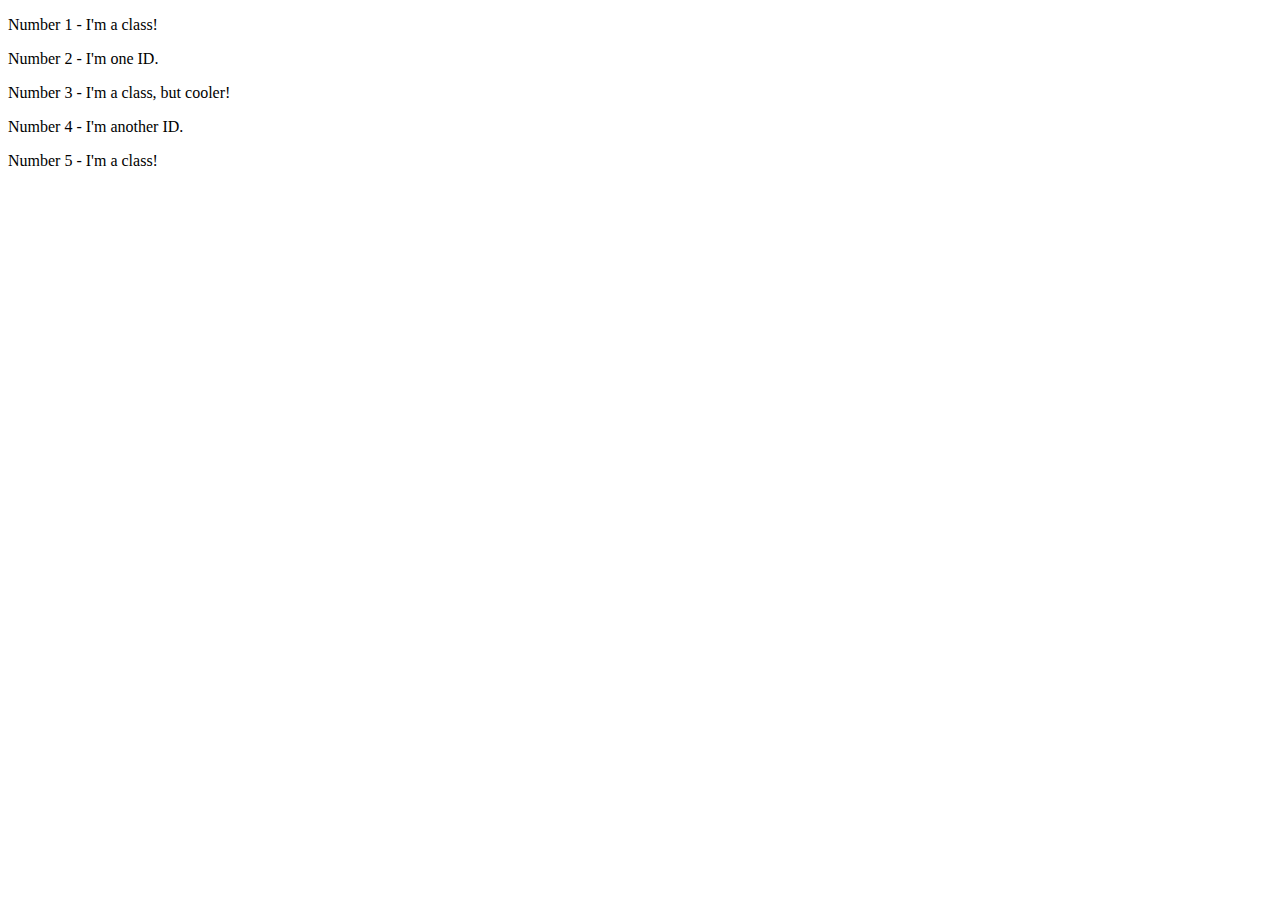
==== foundations/intro-to-css/02-class-id-selectors/index.html @ ead9b015 "add classes and ids to index" ====
<!DOCTYPE html>
<html lang="en">
  <head>
    <meta charset="UTF-8">
    <meta http-equiv="X-UA-Compatible" content="IE=edge">
    <meta name="viewport" content="width=device-width, initial-scale=1.0">
    <title>Class and ID Selectors</title>
    <link rel="stylesheet" href="style.css">
  </head>
  <body>
    <p class="1class">Number 1 - I'm a class!</p>
    <div id="1id">Number 2 - I'm one ID.</div>
    <p class="2calss">Number 3 - I'm a class, but cooler!</p>
    <div id="2id">Number 4 - I'm another ID.</div>
    <p class="3class">Number 5 - I'm a class!</p>
  </body>
</html>
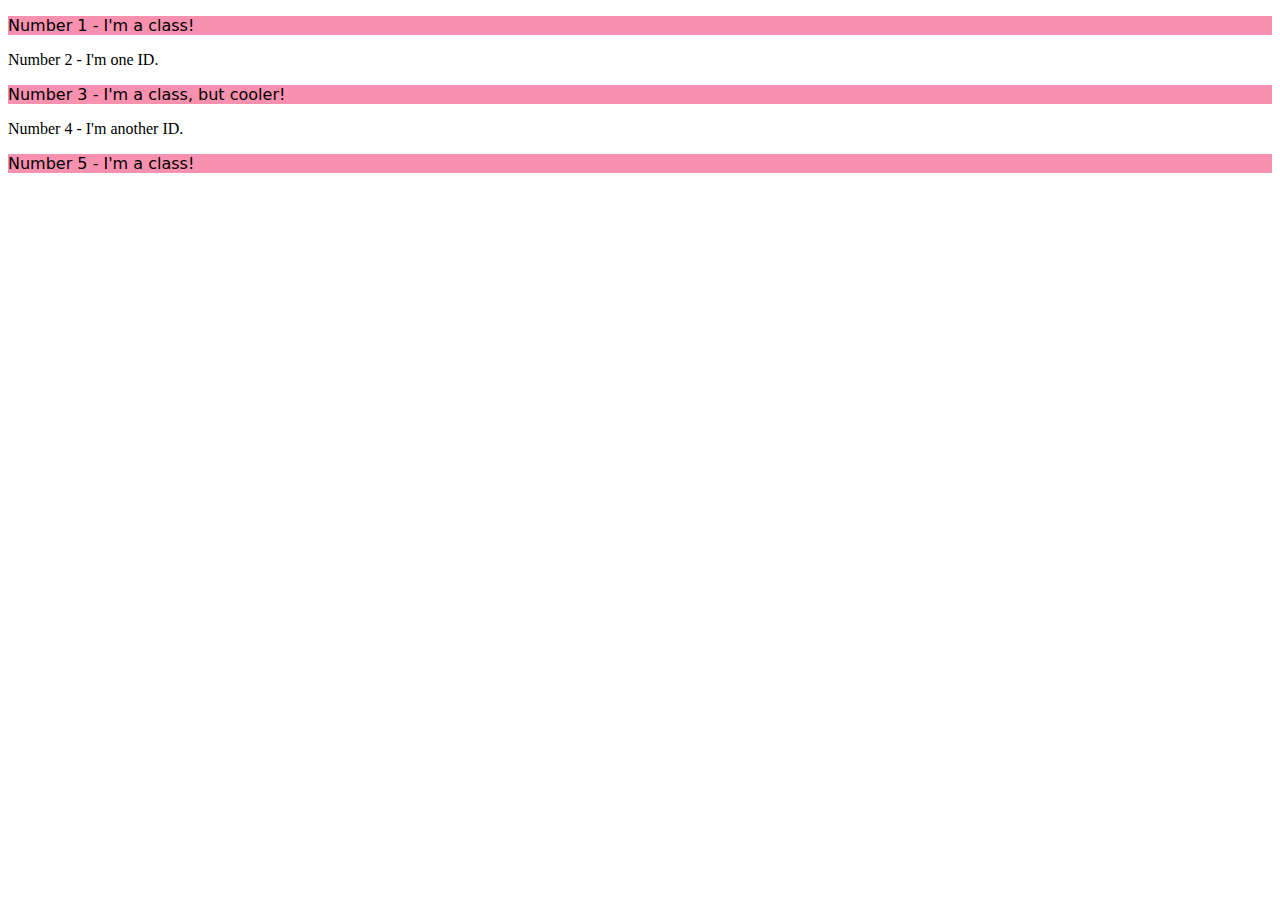
==== commit 507c2ac1: "fixed broken ids and classes in index.html" ====
--- a/foundations/intro-to-css/02-class-id-selectors/index.html
+++ b/foundations/intro-to-css/02-class-id-selectors/index.html
@@ -8,10 +8,10 @@
     <link rel="stylesheet" href="style.css">
   </head>
   <body>
-    <p class="1class">Number 1 - I'm a class!</p>
-    <div id="1id">Number 2 - I'm one ID.</div>
-    <p class="2calss">Number 3 - I'm a class, but cooler!</p>
-    <div id="2id">Number 4 - I'm another ID.</div>
-    <p class="3class">Number 5 - I'm a class!</p>
+    <p class="firstclass">Number 1 - I'm a class!</p>
+    <div id="firstid">Number 2 - I'm one ID.</div>
+    <p class="secondcalss">Number 3 - I'm a class, but cooler!</p>
+    <div id="secondid">Number 4 - I'm another ID.</div>
+    <p class="thirdclass">Number 5 - I'm a class!</p>
   </body>
 </html>--- a/foundations/intro-to-css/02-class-id-selectors/style.css
+++ b/foundations/intro-to-css/02-class-id-selectors/style.css
@@ -0,0 +1,3 @@
+p{
+    font-family: Verdana, "DejaVu sans", sans-serif; background-color: rgba(247, 136, 169, 0.925);
+}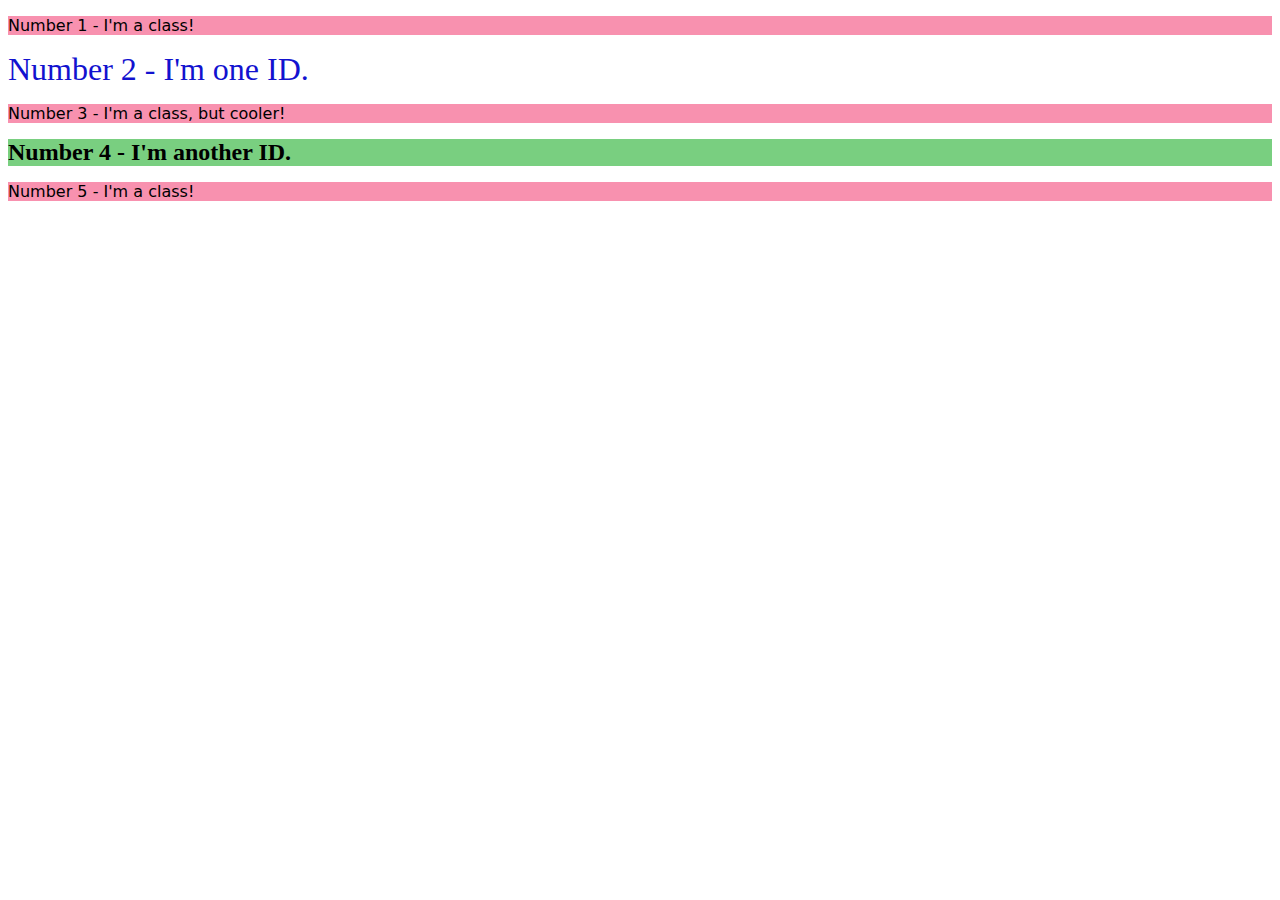
==== commit 1a9e5db3: "add a second class to all odd elements" ====
--- a/foundations/intro-to-css/02-class-id-selectors/index.html
+++ b/foundations/intro-to-css/02-class-id-selectors/index.html
@@ -8,10 +8,10 @@
     <link rel="stylesheet" href="style.css">
   </head>
   <body>
-    <p class="firstclass">Number 1 - I'm a class!</p>
+    <p class="odd firstclass">Number 1 - I'm a class!</p>
     <div id="firstid">Number 2 - I'm one ID.</div>
-    <p class="secondcalss">Number 3 - I'm a class, but cooler!</p>
+    <p class="odd secondcalss">Number 3 - I'm a class, but cooler!</p>
     <div id="secondid">Number 4 - I'm another ID.</div>
-    <p class="thirdclass">Number 5 - I'm a class!</p>
+    <p class="odd thirdclass">Number 5 - I'm a class!</p>
   </body>
 </html>--- a/foundations/intro-to-css/02-class-id-selectors/style.css
+++ b/foundations/intro-to-css/02-class-id-selectors/style.css
@@ -1,3 +1,14 @@
-p{
-    font-family: Verdana, "DejaVu sans", sans-serif; background-color: rgba(247, 136, 169, 0.925);
+.odd{
+    font-family: Verdana, "DejaVu sans", sans-serif; background-color: rgb(247, 136, 169, 0.925);
+}
+#firstid{
+    color: rgb(18, 18, 207); font-size: 32px;
+}
+
+.odd.secondclass{
+    font-size: 24px;
+}
+
+#secondid{
+    font-weight: bold; background-color: rgb(121, 207, 128); font-size: 24px;
 }